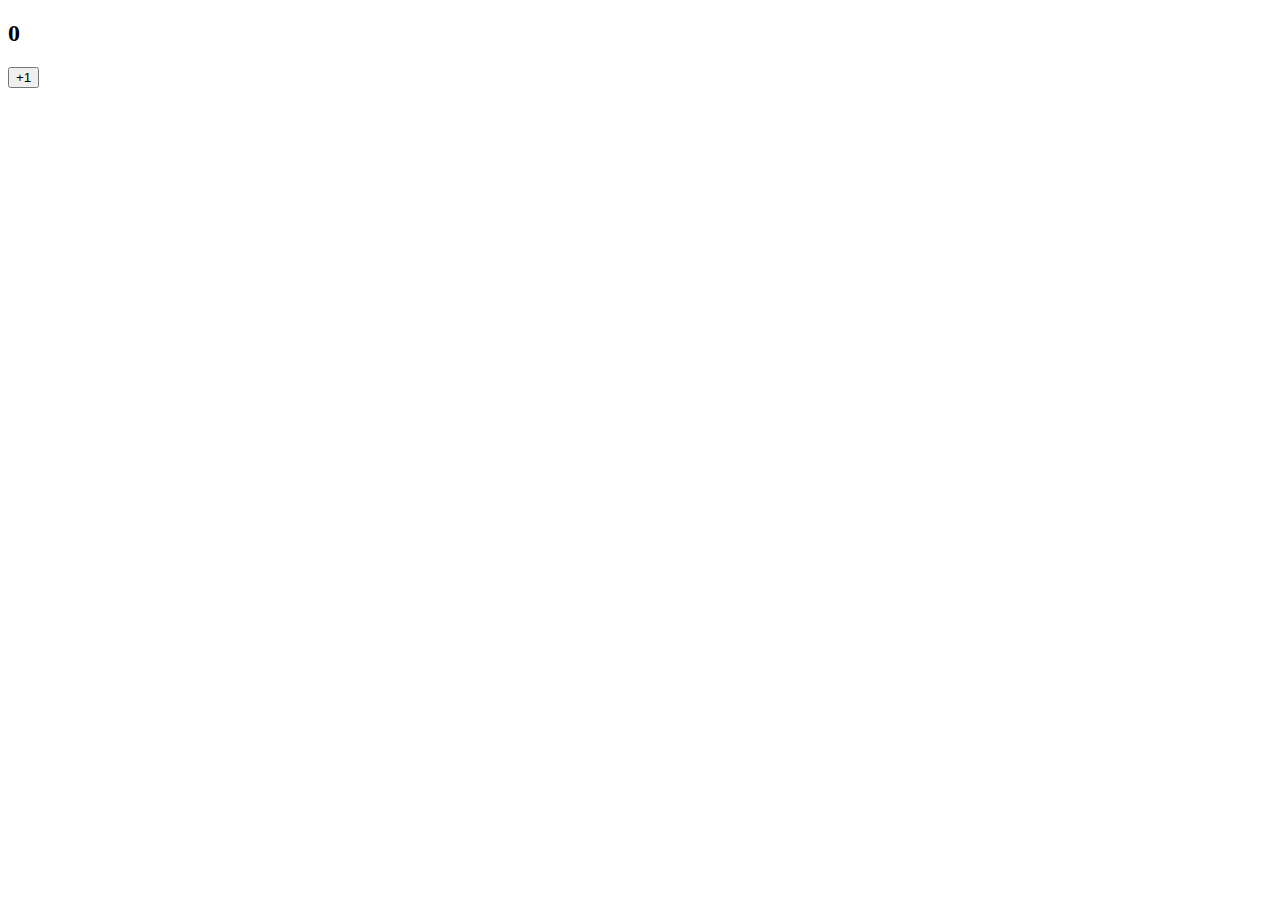
==== 02_レシピ/01_カウンター/index.html @ 3aa2fee5 "[カウンター]を学習しました。" ====
<!--
  1. "!"と入力して、tabキーを押し、HTMLの雛形を作成する。
  2. script要素でmain.jsを読み込む。
-->
<!DOCTYPE html>
<html lang="ja">
  <head>
    <meta charset="UTF-8" />
    <meta http-equiv="X-UA-Compatible" content="IE=edge" />
    <meta name="viewport" content="width=device-width, initial-scale=1.0" />
    <title>Document</title>
  </head>
  <body>
    <div>
      <h2 id="display">0</h2>
    </div>
    <button id="plus-button">+1</button>

    <script src="main.js"></script>
  </body>
</html>
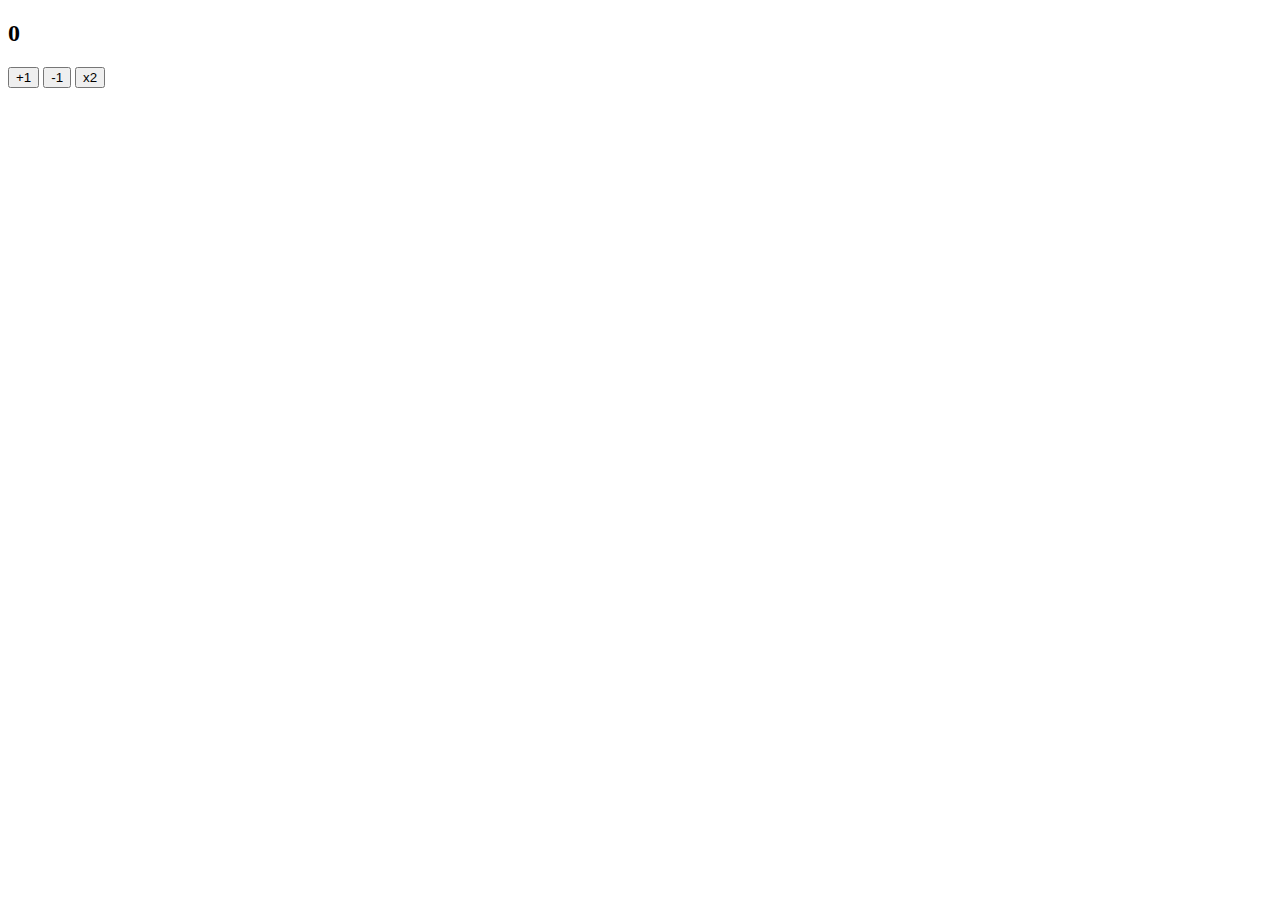
==== commit 2e2170bd: "[カウンター]の発展1を学習しました。" ====
--- a/02_レシピ/01_カウンター/index.html
+++ b/02_レシピ/01_カウンター/index.html
@@ -15,6 +15,8 @@
       <h2 id="display">0</h2>
     </div>
     <button id="plus-button">+1</button>
+    <button id="minus-button">-1</button>
+    <button id="double-button">x2</button>
 
     <script src="main.js"></script>
   </body>
